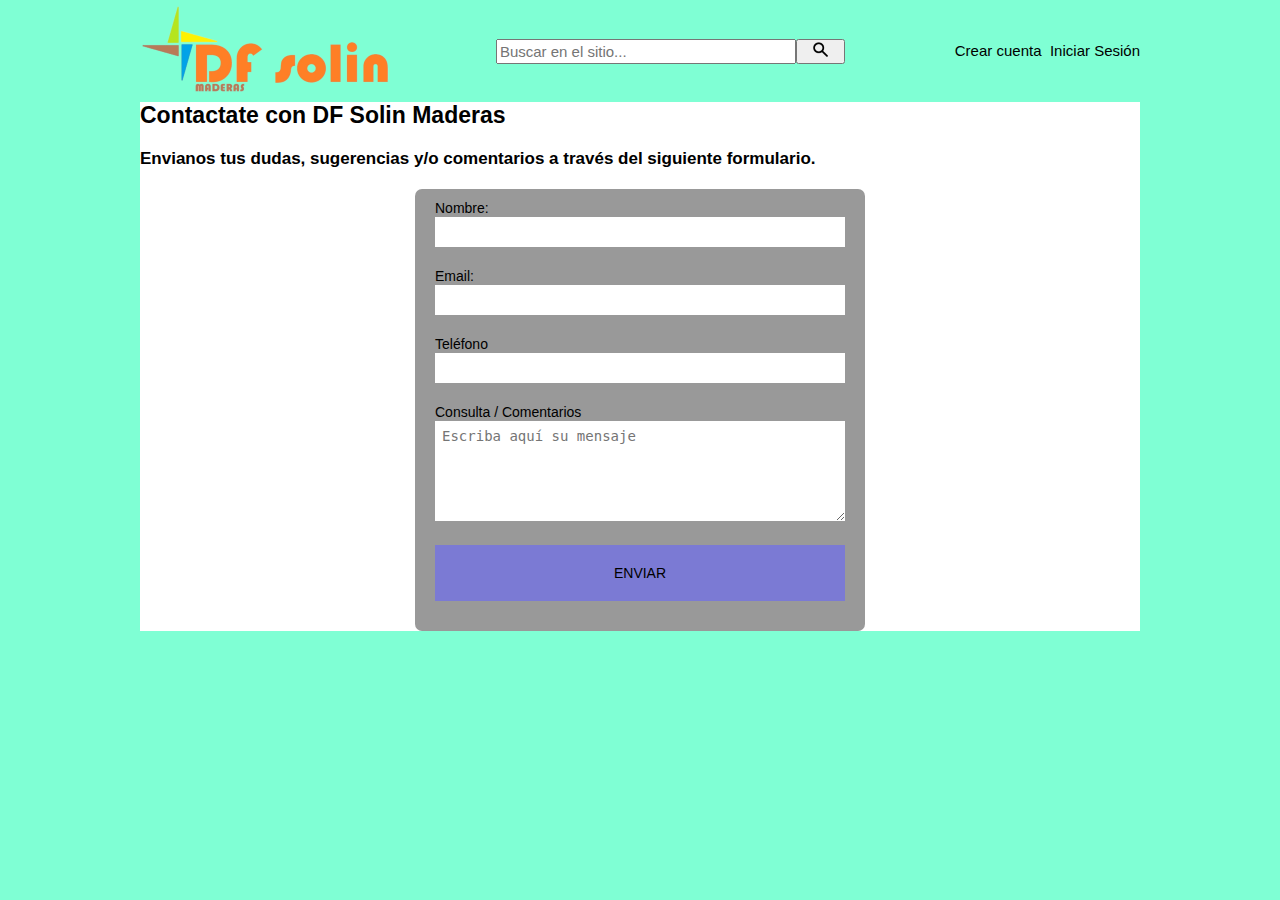
==== tp1_contacto.html @ 69a6aca4 "Formulario de contactos" ====
<!DOCTYPE html>
<html lang="en">
<head>
    <meta charset="UTF-8">
    <meta http-equiv="X-UA-Compatible" content="IE=edge">
    <meta name="viewport" content="width=device-width, initial-scale=1.0">
    <title>Contacto</title>
    <link rel="stylesheet" href="tp1.css">
</head>
<body>
        <div class="cabecera">
            <a href="tp1.html">
                <img src="logo1.png" alt="Ir a la home">
            </a>
            <form action="buscar.js" class="div-form">
                 <input type="search" class="div-form_input" placeholder="Buscar en el sitio...">
                 <button class="div-form_boton"></button>
             <!-- <input type="submit" class="div-form_boton" value="Buscar"> -->
            </form>
         
            <div class="div-botones">
                <a href="#" class="div-botoncrear">Crear cuenta</a>
                <a href="#" class="div-botoniniciar">Iniciar Sesión</a>
            
             </div>
        </div>

        <div class="contenedor">
            <h1>Contactate con DF Solin Maderas</h1>
            <h2>Envianos tus dudas, sugerencias y/o comentarios a través del siguiente formulario.</h2>
            <form action="enviar.js" class="div-contacto">
                <label class="form-label">
                    Nombre:
                    <input type="text" required class="form-nombre">
                </label>
                <label class="form-label">
                    Email:
                    <input type="email" required class="form-email">
                </label>
                <label class="form-label">
                    Teléfono
                    <input type="number" class="form-tel">
                </label>
                <label class="form-label">
                    Consulta / Comentarios
                    <textarea placeholder="Escriba aquí su mensaje" class="form-area"></textarea>
                </label>
                <input type="button" value="ENVIAR" class="form-boton">

            </form>
        </div>

         

        

    
</body>
</html>
---- tp1.css ----
/*-------------------VARIABLES ---------------*/
:root{
    --negro: black;
    --blanco: white;
    --fondo: aquamarine;
}
*{
    margin: 0;
    padding: 0;
    box-sizing: border-box;
}

body{
    background-color: var(--fondo);
    /* Aqui imagen de fondo
    background-image: url(ruta/ .jpg);
    Me va a quedar una imagen q se ajusta responsive al ancho y al largo 
    background-size: 100vw 100vh;
    para que la imagen se quede fija aunque se cee scroll
    background-attachment: fixed;

     */
     
     
     font-family: Arial, Helvetica, sans-serif;
    
}
/*---------------------- CABECERA --------------------*/
.cabecera, .contenedor{
    max-width: 1000px;
    margin: auto;

}
.cabecera{
    display: flex;
    padding: 5px 0;
    justify-content: space-between;
    align-items: center;
    
   
    
}
.div-form{
    display: flex;
    
}
.div-form_input{
    font-size: 15px;
    width: 300px;
    padding: 2px;
}
.div-form_boton{
    
    cursor: pointer;
    padding: 0 15px;
    /*background: none;
    border: none;*/

}
.div-form_boton::before{
    content: url(lupa.png);
    
}


.div-botoncrear, .div-botoniniciar{
    border: none;
   font-size: 15px;
   text-decoration: none;
   color: var(--negro);
   padding-left: 4px;
    
}
.div-botoniniciar:hover{
    text-decoration: underline;
}
.div-botoncrear:hover{
    text-decoration: underline;
}

.contenedor{
    background-color: var(--blanco);
}
/* ------------ Navegacion ---------------*/
.nav{
    
    padding: 10px;
    padding-left: 45px;
    margin-bottom: 20px;

}
.nav-lista{
    
    list-style: none;
    display: flex;

}

.nav-lista_item-link{
   
    display: block;
    padding: 4px 15px;
    text-decoration: none;
    font-weight: bolder;
    color: var(--negro);

}
.nav-lista_item-link:hover{
    text-decoration: underline;
}
.text-populares{
    display: block;
    padding-left: 60px;    
    padding-bottom: 5px;
    font-style: oblique;

}
/*-----------------Slider de imagenes-------------*/
.slider{
    /*
        si tengo un slider de imagenes real deberia hacer:text-align: text-align:
         display: flex;
        justify-content: center; */
    text-align: center;
    background-color: red;
    margin-bottom: 20px;
   
    
}
/*-------------------- footer----------------*/
.footer{
    background-color: violet;
    display: flex;
    gap: 30px;
    /*grid-template-columns: 1fr 1fr 1fr;*/
    padding: 40px;
    padding-top: 5px;
    padding-bottom: 20px;
    border-top: 1px solid var(--negro);
}
.footer-nav{
    background-color: salmon;
}
.footer-redes{

    flex-grow: 1;
}
.footer-redes_imagen{
    background-color: chocolate;
}

.footer-titulo{
    font-size: 15px;
    background-color: yellowgreen;
    padding-bottom: 5px;
    
}
.footer-lista{
    background-color: yellow;
    font-size: 15px;
    
}
.footer-lista_item{
    background-color: turquoise;
    list-style: none;
    
   

}
.footer-lista_item-link{
    background-color: rgb(208, 208, 230);
    display: block;
    text-decoration: none;
    color: var(--negro);
    padding: 3px 0;
    
}
.footer-redes{
    background-color: springgreen;
}
.footer-datos{
    font-size: 15px;
    background-color: whitesmoke;
    
}
.footer-datos_direccion{
    background-color: rgb(226, 81, 137);
    font-style: normal;
    font-size: 10px;
    

}
/*-----------------------FORMULARIO DE CONTACTO---------------*/
.div-contacto{
    width: 450px;
    margin: auto;
    background: rgba(0,0,0,0.4) ;
    padding: 10px 20px;
    box-sizing: border-box;
    margin-top: 20px;
    border-radius: 7px;
}
h1{
    margin: 0;
    font-size: 23px;
    margin-bottom: 20px;
}
h2{
    margin: 0;
    font-size: 17px;
    margin-bottom: 20px;
}

.form-label{
    font-size: 14px;
}

.form-nombre, .form-email, .form-tel, .form-area, .form-boton{
    width: 100%;
    margin-bottom: 20px;
    padding: 7px;
    box-sizing: border-box;
    font-size: 14px;
    border: none;
}
.form-area{
    min-height: 100px;
    max-height: 200px;
    max-width: 100%;

}
.form-boton{
    background: rgb(123, 122, 212);
    color: var(--negro);
    padding: 20px;
}
.form-boton:hover{
    cursor: pointer;
}

@media (max-width:480px){
    .div-contacto{
        width: 100%;
    }
}
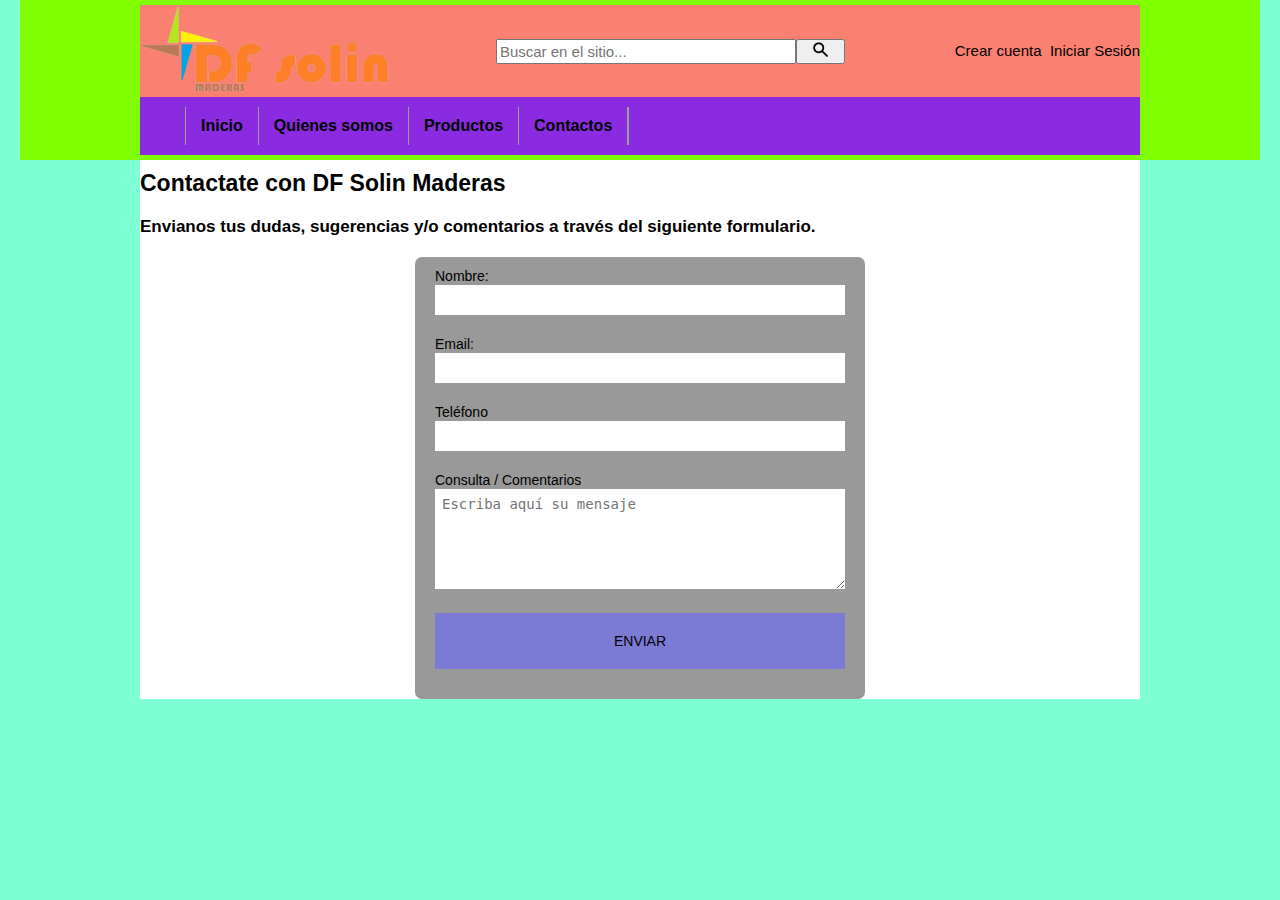
==== commit 05a07b5b: "Cabecera responsive" ====
--- a/tp1_contacto.html
+++ b/tp1_contacto.html
@@ -8,22 +8,68 @@
     <link rel="stylesheet" href="tp1.css">
 </head>
 <body>
-        <div class="cabecera">
-            <a href="tp1.html">
-                <img src="logo1.png" alt="Ir a la home">
-            </a>
-            <form action="buscar.js" class="div-form">
-                 <input type="search" class="div-form_input" placeholder="Buscar en el sitio...">
-                 <button class="div-form_boton"></button>
-             <!-- <input type="submit" class="div-form_boton" value="Buscar"> -->
-            </form>
-         
-            <div class="div-botones">
+    <div class="cabecera">
+        <div class="cabecera-logo">
+           <a href="tp1.html">
+               <img src="logo1.png" alt="Ir a la home">
+           </a>
+           <form action="buscar.js" class="div-form">
+               <input type="search" class="div-form_input" placeholder="Buscar en el sitio...">
+               <button class="div-form_boton"></button>
+               <!-- <input type="submit" class="div-form_boton" value="Buscar"> -->
+           </form>
+           <div class="div-botones">
                 <a href="#" class="div-botoncrear">Crear cuenta</a>
                 <a href="#" class="div-botoniniciar">Iniciar Sesión</a>
-            
-             </div>
-        </div>
+
+
+            <!--   <input type="submit" class="div-botoncrear" value="Crear cuenta">
+           <input type="submit" class="div-botoniniciar" value="Iniciar Sesión">
+            -->
+           </div>
+        </div> <!-- fin de div cabecera - logo -->
+        <button class="btn" id="boton">
+            Menú
+        </button>
+
+           <nav class="nav" id="nav">
+               <ul class="nav-lista">
+                   <li class="nav-lista_item">
+                       <a href="tp1.html" class="nav-lista_item-link">Inicio</a>
+                   </li>
+                   <li class="nav-lista_item">
+                       <a href="#" class="nav-lista_item-link">Quienes somos</a>
+                   </li>
+                   <li class="nav-lista_item productos">
+                       <a href="#" class="nav-lista_item-link">Productos</a>
+                       <!-- ---------- Aqui cargo la sublista de productos------->
+                       <ul class="nav-sublista">
+                            <li class="nav-sublista_item">
+                                <a href="#" class="nav-sublista_item-link">Conservadoras Básicas</a>
+                            </li>
+                            <li class="nav-sublista_item">
+                                 <a href="#" class="nav-sublista_item-link">Conservadoras Premium</a>
+                            </li>
+                            <li class="nav-sublista_item">
+                                 <a href="#" class="nav-sublista_item-link">Destapadores</a>
+                            </li>
+                            <li class="nav-sublista_item">
+                               <a href="#" class="nav-sublista_item-link">Personaliza aquí</a>
+                            </li>
+                       </ul>
+                   </li>
+                   <li class="nav-lista_item">
+                       <a href="tp1_contacto.html" class="nav-lista_item-link">Contactos</a>
+                   </li>
+                   <li class="nav-lista_item">
+                         <a href="#" class="nav-lista_item-link iniciar">Iniciar Sesión</a>
+                    </li>
+                    <li class="nav-lista_item">
+                         <a href="#" class="nav-lista_item-link registrarse">Registrarse</a>
+                    </li>
+               </ul>
+           </nav>
+   </div> <!-- fin de cabecera---> 
 
         <div class="contenedor">
             <h1>Contactate con DF Solin Maderas</h1>
@@ -51,7 +97,7 @@
         </div>
 
          
-
+        <script src="hamburguesa.js"></script>
         
 
     
--- a/tp1.css
+++ b/tp1.css
@@ -26,20 +26,34 @@
     
 }
 /*---------------------- CABECERA --------------------*/
-.cabecera, .contenedor{
+.cabecera-logo, .nav {
     max-width: 1000px;
     margin: auto;
+    
 
 }
 .cabecera{
+
+    background-color: chartreuse;
+    padding: 5px 0;   
+    margin: 0 20px; 
+    position: fixed;
+    left: 0;
+    top: 0;
+    right: 0;
+}
+.cabecera-logo{
+    background-color: salmon;
     display: flex;
-    padding: 5px 0;
+   
+
     justify-content: space-between;
     align-items: center;
-    
-   
-    
-}
+   /* flex-wrap: wrap;*/
+    
+          
+}
+
 .div-form{
     display: flex;
     
@@ -77,36 +91,90 @@
 .div-botoncrear:hover{
     text-decoration: underline;
 }
-
-.contenedor{
-    background-color: var(--blanco);
-}
-/* ------------ Navegacion ---------------*/
-.nav{
-    
+ /*-------------Estilos del menu-----------*/
+ .nav{
+     background-color: blueviolet;    
     padding: 10px;
     padding-left: 45px;
-    margin-bottom: 20px;
-
+    margin-bottom: 0;
+
+}
+.btn{
+
+    display: none;
 }
 .nav-lista{
     
     list-style: none;
+
     display: flex;
-
-}
-
+   
+
+}
+.nav-lista_item{
+    border-left: 0.5px solid rgb(158, 156, 150);
+}
 .nav-lista_item-link{
    
     display: block;
-    padding: 4px 15px;
+    padding: 10px 15px;
     text-decoration: none;
     font-weight: bolder;
     color: var(--negro);
+    transition: all 0.4s linear;
+    border-radius: 5px;
 
 }
 .nav-lista_item-link:hover{
-    text-decoration: underline;
+    background: rgb(158, 156, 150);
+ 
+}
+.iniciar, .registrarse{
+    display: none;
+    background: rgb(219, 218, 218, 0.5);
+    font-weight: lighter;
+
+}
+.nav-sublista{
+    background-color: chocolate;
+    display: none;
+    list-style: none;
+    position: absolute;
+    /*min-width: 140px;*/
+    padding: 10px 0;
+
+}
+.nav-sublista_item{
+
+    border-bottom: 0.5px solid rgb(218, 215, 215);
+}
+.nav-sublista_item-link{
+   
+    display: block;
+    padding: 10px 15px;
+    text-decoration: none;
+    font-weight: bolder;
+    color: black;
+    transition: all 0.4s linear;
+    border-radius: 5px;
+
+}
+
+.nav-sublista_item-link:hover{
+    background: rgb(158, 156, 150);
+
+       
+}
+.productos:hover .nav-sublista {
+    display: block;
+}
+
+/*--------------inicia contenedor-----------*/
+.contenedor{
+    background-color: var(--blanco);
+    max-width: 1000px;
+    margin: auto;
+    padding-top: 170px;
 }
 .text-populares{
     display: block;
@@ -238,7 +306,56 @@
     cursor: pointer;
 }
 
+/*-------------Responsive ---------------- */
+
+@media (max-width: 768px) {
+    /*:root {
+        --espacio: 10px   puedo setear variables
+    }*/
+    .btn{
+        display: block;
+    }
+    .nav{
+        display: none;
+    }
+    .div-form_input{
+        display: none;
+    }
+    .div-botoncrear, .div-botoniniciar{
+        display: none;
+    }
+    .iniciar, .registrarse{
+        display: block;
+    }
+    .modificar{
+        display: block;
+        border: 0.5px solid rgb(218, 215, 215);
+    }
+    .nav-lista {
+        flex-direction: column;
+        /*display: block;*/
+        
+    }
+    .nav-lista_item{
+        border: none;
+        border-bottom: 0.5px solid rgb(218, 215, 215)  ;
+        padding: 10px 0;
+    }
+
+    
+}
+
+
+
 @media (max-width:480px){
+    /*-------------Responsive de Cabecera ---------------- */
+    .div-form_input{
+        display: none;
+    }
+
+    
+
+/* ----------------- responsive de contactos ----------*/
     .div-contacto{
         width: 100%;
     }
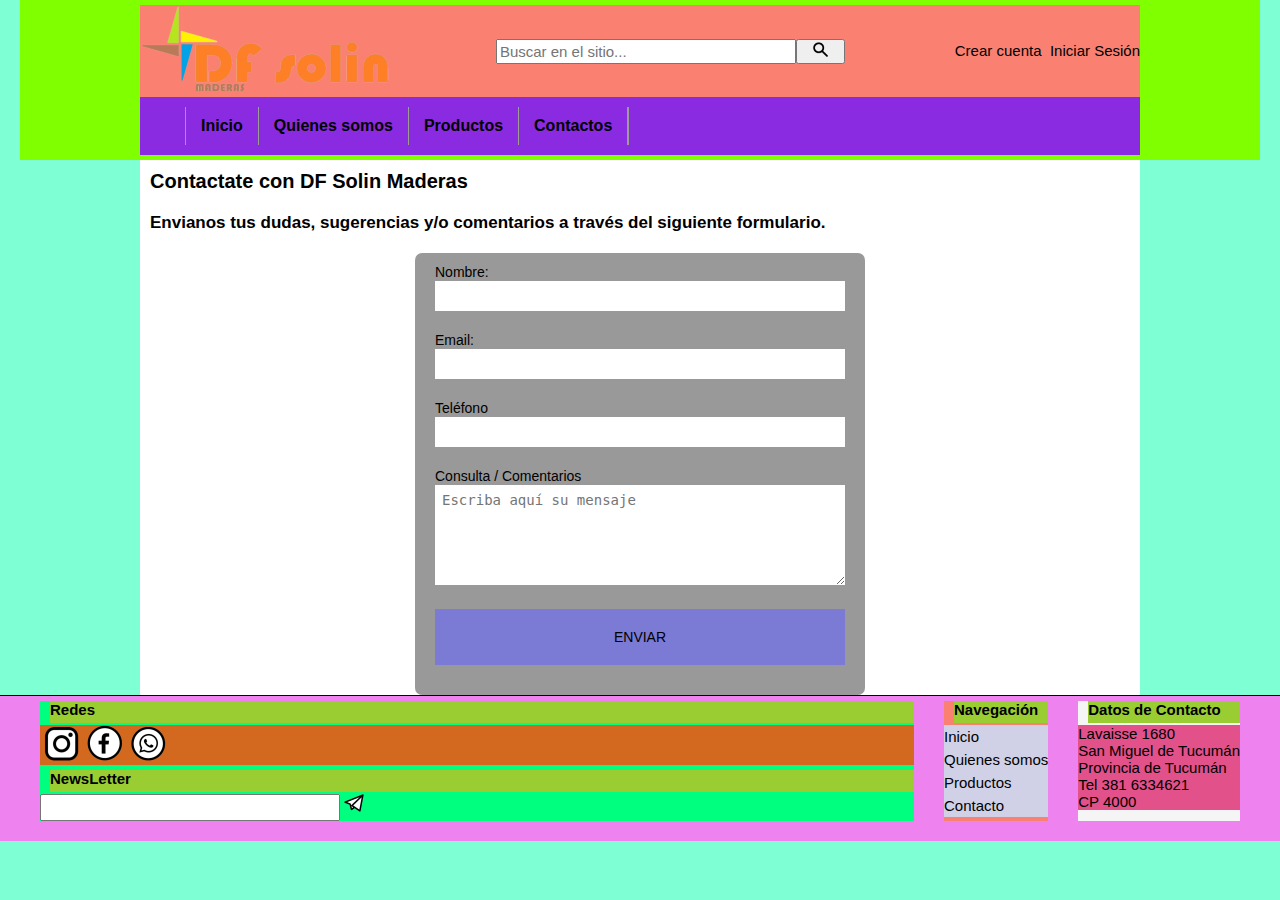
==== commit 131b6669: "Cambios de fotos y contac y quienes.." ====
--- a/tp1_contacto.html
+++ b/tp1_contacto.html
@@ -38,7 +38,7 @@
                        <a href="tp1.html" class="nav-lista_item-link">Inicio</a>
                    </li>
                    <li class="nav-lista_item">
-                       <a href="#" class="nav-lista_item-link">Quienes somos</a>
+                       <a href="tp1_somos.html" class="nav-lista_item-link">Quienes somos</a>
                    </li>
                    <li class="nav-lista_item productos">
                        <a href="#" class="nav-lista_item-link">Productos</a>
@@ -72,8 +72,8 @@
    </div> <!-- fin de cabecera---> 
 
         <div class="contenedor">
-            <h1>Contactate con DF Solin Maderas</h1>
-            <h2>Envianos tus dudas, sugerencias y/o comentarios a través del siguiente formulario.</h2>
+            <h1 class="contacto-h1">Contactate con DF Solin Maderas</h1>
+            <h2 class="contacto-h2">Envianos tus dudas, sugerencias y/o comentarios a través del siguiente formulario.</h2>
             <form action="enviar.js" class="div-contacto">
                 <label class="form-label">
                     Nombre:
@@ -94,7 +94,75 @@
                 <input type="button" value="ENVIAR" class="form-boton">
 
             </form>
+            
         </div>
+
+        <!-- -------------------- Aqui empieza footer------------- -->
+    <footer class="footer">
+        <div class="footer-redes">
+            <h2 class="footer-titulo" >Redes</h2>
+            <div class="footer-redes_imagen">
+                <img src="instagram.png" alt="Ir a Instagram" class="instagram">
+                <img src="facebook.png" alt="Ir a facebook" class="facebook">
+                <img src="whats1.png" alt="Ir a whatsaap" class="whatsaap">
+            </div>
+            <div class="News">
+                <h2 class="footer-titulo" >NewsLetter</h2>
+                <form action="news.js" class="form-news">
+                
+                     <input type="email" class="footer-news">
+                     <button class="footer-form_boton"></button>
+                </form>     
+
+
+            </div>                
+
+        </div>           
+        <div class="footer-nav">
+            <h2 class="footer-titulo"> Navegación</h2>
+            <ul class="footer-lista">
+                <li class="footer-lista_item">
+                    <a href="tp1.html" class="footer-lista_item-link">Inicio
+
+                    </a>
+                </li>
+                <li class="footer-lista_item">
+                    <a href="tp1_somos.html" class="footer-lista_item-link">Quienes somos
+                        
+                    </a>
+                </li>
+                <li class="footer-lista_item">
+                    <a href="#" class="footer-lista_item-link">Productos
+                        
+                    </a>
+                </li>
+                <li class="footer-lista_item">
+                    <a href="tp1_contacto.html" class="footer-lista_item-link">Contacto
+                        
+                    </a>
+                </li>
+            </ul>
+
+        </div>
+        <div class="footer-datos">
+            <h2 class="footer-titulo" >Datos de Contacto</h2>
+            <address class="footer-datos_direccion">
+                Lavaisse 1680 <br>
+                San Miguel de Tucumán <br>
+                Provincia de Tucumán <br>
+                Tel 381 6334621 <br>
+                CP 4000
+            </address>
+            <!--<p>Lavaisse 1680</p>
+            <p>San Miguel de Tucumán</p>
+            <p>Provincia de Tucumán</p>
+            <p>Tel 381 6334621</p>
+            <p>CP 4000</p> -->
+
+
+        </div>
+        
+    </footer>
 
          
         <script src="hamburguesa.js"></script>
--- a/tp1.css
+++ b/tp1.css
@@ -101,6 +101,10 @@
 }
 .btn{
 
+    background: none;
+    font-size: 15px;
+    border: none;
+    cursor: pointer;
     display: none;
 }
 .nav-lista{
@@ -195,6 +199,7 @@
    
     
 }
+
 /*-------------------- footer----------------*/
 .footer{
     background-color: violet;
@@ -205,6 +210,7 @@
     padding-top: 5px;
     padding-bottom: 20px;
     border-top: 1px solid var(--negro);
+    font-weight:normal;
 }
 .footer-nav{
     background-color: salmon;
@@ -215,33 +221,63 @@
 }
 .footer-redes_imagen{
     background-color: chocolate;
+    margin-bottom: 5px;
+    
 }
 
 .footer-titulo{
     font-size: 15px;
     background-color: yellowgreen;
     padding-bottom: 5px;
-    
+    margin-bottom: 2px;
+    
+}
+.footer-news{
+    padding: 4px;
+    width: 300px;
+
+}
+.instagram, .whatsaap, .facebook{
+    padding-left: 4px;
+}
+.instagram, .whatsaap, .facebook:hover{
+    cursor: pointer;
+
+}
+.footer-form_boton::before{
+    content: url(enviar.png);
+}
+.footer-form_boton{
+    background: none;
+    border: none;
+    cursor: pointer;
 }
 .footer-lista{
     background-color: yellow;
     font-size: 15px;
+    
     
 }
 .footer-lista_item{
     background-color: turquoise;
     list-style: none;
     
+    
    
 
 }
 .footer-lista_item-link{
     background-color: rgb(208, 208, 230);
-    display: block;
+    
     text-decoration: none;
     color: var(--negro);
     padding: 3px 0;
-    
+    display: block;
+    
+}
+.footer-lista_item:hover{
+    text-decoration:underline;
+
 }
 .footer-redes{
     background-color: springgreen;
@@ -254,7 +290,7 @@
 .footer-datos_direccion{
     background-color: rgb(226, 81, 137);
     font-style: normal;
-    font-size: 10px;
+    font-size: 15px;
     
 
 }
@@ -270,12 +306,14 @@
 }
 h1{
     margin: 0;
-    font-size: 23px;
+    font-size: 20px;
+    margin-left: 10px;
     margin-bottom: 20px;
 }
 h2{
     margin: 0;
     font-size: 17px;
+    margin-left: 10px;
     margin-bottom: 20px;
 }
 
@@ -305,6 +343,22 @@
 .form-boton:hover{
     cursor: pointer;
 }
+/*----------------------QUIENES SOMOS ------------------------*/
+.contenedor-info{
+    display: flex;
+    text-align: center;
+}
+.contenedor-imagen{
+
+    background-color: rgb(241, 82, 194);
+}
+.contenedor-texto{
+    background-color: rgb(241, 253, 71);
+    margin: 0 20px;
+    text-align: justify;
+
+}
+
 
 /*-------------Responsive ---------------- */
 
@@ -342,12 +396,17 @@
         padding: 10px 0;
     }
 
-    
-}
-
-
-
-@media (max-width:480px){
+    /* ------------------Responsive de Quienes somos--------*/
+    .contenedor-info{
+        display: block;
+    }
+
+    
+}
+
+
+
+@media (max-width:414px){
     /*-------------Responsive de Cabecera ---------------- */
     .div-form_input{
         display: none;
@@ -359,4 +418,15 @@
     .div-contacto{
         width: 100%;
     }
+    /*----------Responsive para footer--------------*/
+    .footer{
+        display: block;
+    }
+    .footer-redes{
+        margin-bottom: 5px;
+    }
+    .footer-nav{
+        margin-bottom: 5px;
+    }
+    
 }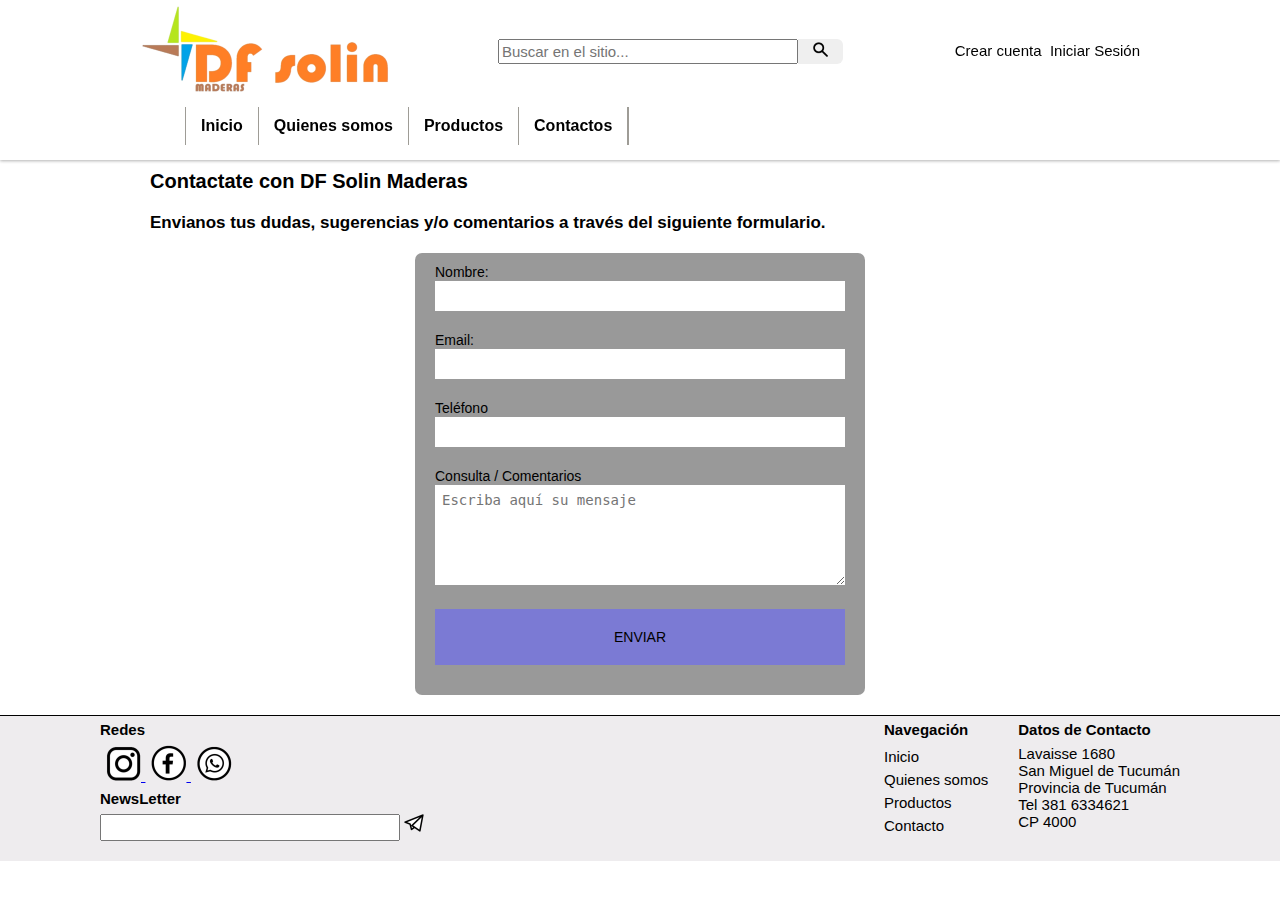
==== commit 8994803d: "Accesibilidad" ====
--- a/tp1_contacto.html
+++ b/tp1_contacto.html
@@ -8,6 +8,11 @@
     <link rel="stylesheet" href="tp1.css">
 </head>
 <body>
+
+    <!-- ---------------AQUI PONGO SKIP NAVIGATION-------------->
+    <a href="#contenido" class="sr-only"> Saltear navegación</a>
+
+
     <div class="cabecera">
         <div class="cabecera-logo">
            <a href="tp1.html">
@@ -71,7 +76,7 @@
            </nav>
    </div> <!-- fin de cabecera---> 
 
-        <div class="contenedor">
+        <div class="contenedor" id="contenido">
             <h1 class="contacto-h1">Contactate con DF Solin Maderas</h1>
             <h2 class="contacto-h2">Envianos tus dudas, sugerencias y/o comentarios a través del siguiente formulario.</h2>
             <form action="enviar.js" class="div-contacto">
@@ -102,16 +107,22 @@
         <div class="footer-redes">
             <h2 class="footer-titulo" >Redes</h2>
             <div class="footer-redes_imagen">
-                <img src="instagram.png" alt="Ir a Instagram" class="instagram">
-                <img src="facebook.png" alt="Ir a facebook" class="facebook">
-                <img src="whats1.png" alt="Ir a whatsaap" class="whatsaap">
+                <a href="#">
+                    <img src="instagram.png" alt="Ir a Instagram" class="instagram">
+                </a>
+                <a href="#">
+                    <img src="facebook.png" alt="Ir a facebook" class="facebook">
+                </a>
+                <a href="#">
+                    <img src="whats1.png" alt="Ir a whatsaap" class="whatsaap">
+                </a>
             </div>
             <div class="News">
                 <h2 class="footer-titulo" >NewsLetter</h2>
                 <form action="news.js" class="form-news">
                 
                      <input type="email" class="footer-news">
-                     <button class="footer-form_boton"></button>
+                     <button class="footer-form_boton" aria-label="Enviar"></button>
                 </form>     
 
 
--- a/tp1.css
+++ b/tp1.css
@@ -11,7 +11,7 @@
 }
 
 body{
-    background-color: var(--fondo);
+    
     /* Aqui imagen de fondo
     background-image: url(ruta/ .jpg);
     Me va a quedar una imagen q se ajusta responsive al ancho y al largo 
@@ -25,6 +25,27 @@
      font-family: Arial, Helvetica, sans-serif;
     
 }
+.sr-only{
+   /* position: absolute;*/
+    z-index: 1;
+    background-color:aquamarine;
+    position: absolute !important;
+    height: 1px;
+    width: 1px;
+    overflow: hidden;
+    clip: rect(1px 1px 1px 1px);
+    clip: rect(1px, 1px, 1px, 1px);
+    white-space: nowrap;
+    
+
+}
+.sr-only:focus{
+    background-color: rgb(210, 231, 18);
+    padding: 20px;
+    width: auto;
+    height: auto;
+    clip: auto;
+}
 /*---------------------- CABECERA --------------------*/
 .cabecera-logo, .nav {
     max-width: 1000px;
@@ -34,16 +55,17 @@
 }
 .cabecera{
 
-    background-color: chartreuse;
+    background-color: var(--blanco);
     padding: 5px 0;   
-    margin: 0 20px; 
+    margin: 0; 
     position: fixed;
     left: 0;
     top: 0;
     right: 0;
+    box-shadow: 0 1px 3px rgb(0 0 0 / 30%);
 }
 .cabecera-logo{
-    background-color: salmon;
+   /* background-color: salmon;*/
     display: flex;
    
 
@@ -67,8 +89,9 @@
     
     cursor: pointer;
     padding: 0 15px;
-    /*background: none;
-    border: none;*/
+    /*background: none; */
+    border: none;
+    border-radius: 0 6px 6px 0;
 
 }
 .div-form_boton::before{
@@ -93,7 +116,7 @@
 }
  /*-------------Estilos del menu-----------*/
  .nav{
-     background-color: blueviolet;    
+   /*  background-color: blueviolet;  */  
     padding: 10px;
     padding-left: 45px;
     margin-bottom: 0;
@@ -140,7 +163,7 @@
 
 }
 .nav-sublista{
-    background-color: chocolate;
+    background-color: var(--blanco);
     display: none;
     list-style: none;
     position: absolute;
@@ -169,16 +192,17 @@
 
        
 }
-.productos:hover .nav-sublista {
+.productos:hover .nav-sublista, .productos:focus-within .nav-sublista  {
     display: block;
 }
 
 /*--------------inicia contenedor-----------*/
 .contenedor{
-    background-color: var(--blanco);
+  /*  background-color: var(--blanco);*/
     max-width: 1000px;
     margin: auto;
     padding-top: 170px;
+    margin-bottom: 20px;
 }
 .text-populares{
     display: block;
@@ -194,40 +218,40 @@
          display: flex;
         justify-content: center; */
     text-align: center;
-    background-color: red;
-    margin-bottom: 20px;
-   
-    
-}
+   /* background-color: red;*/
+   
+   
+    
+} 
 
 /*-------------------- footer----------------*/
 .footer{
-    background-color: violet;
+    background-color: rgb(238, 236, 238); 
     display: flex;
     gap: 30px;
     /*grid-template-columns: 1fr 1fr 1fr;*/
-    padding: 40px;
+    padding: 100px;
     padding-top: 5px;
     padding-bottom: 20px;
-    border-top: 1px solid var(--negro);
+    border-top: 0.5px solid var(--negro);
     font-weight:normal;
 }
 .footer-nav{
-    background-color: salmon;
+  /*  background-color: salmon;*/
 }
 .footer-redes{
 
     flex-grow: 1;
 }
 .footer-redes_imagen{
-    background-color: chocolate;
+ /*   background-color: chocolate;*/
     margin-bottom: 5px;
     
 }
 
 .footer-titulo{
     font-size: 15px;
-    background-color: yellowgreen;
+  /*  background-color: yellowgreen;*/
     padding-bottom: 5px;
     margin-bottom: 2px;
     
@@ -238,28 +262,33 @@
 
 }
 .instagram, .whatsaap, .facebook{
-    padding-left: 4px;
+    padding-left: 6px;
 }
 .instagram, .whatsaap, .facebook:hover{
     cursor: pointer;
 
 }
+.instagram:focus-within{
+    border: darkblue solid 1px;
+}
 .footer-form_boton::before{
     content: url(enviar.png);
 }
 .footer-form_boton{
-    background: none;
+    background:none;
     border: none;
+    
+   
     cursor: pointer;
 }
 .footer-lista{
-    background-color: yellow;
+   /* background-color: yellow; */
     font-size: 15px;
     
     
 }
 .footer-lista_item{
-    background-color: turquoise;
+  /*  background-color: turquoise;  */
     list-style: none;
     
     
@@ -267,7 +296,7 @@
 
 }
 .footer-lista_item-link{
-    background-color: rgb(208, 208, 230);
+   /* background-color: rgb(208, 208, 230);  */
     
     text-decoration: none;
     color: var(--negro);
@@ -280,15 +309,15 @@
 
 }
 .footer-redes{
-    background-color: springgreen;
+ /*   background-color: springgreen;   */
 }
 .footer-datos{
     font-size: 15px;
-    background-color: whitesmoke;
+   /*  background-color: whitesmoke;  */
     
 }
 .footer-datos_direccion{
-    background-color: rgb(226, 81, 137);
+  /*  background-color: rgb(226, 81, 137);  */
     font-style: normal;
     font-size: 15px;
     
@@ -298,19 +327,20 @@
 .div-contacto{
     width: 450px;
     margin: auto;
-    background: rgba(0,0,0,0.4) ;
+    background: rgba(0,0,0,0.4) ;  
     padding: 10px 20px;
     box-sizing: border-box;
     margin-top: 20px;
     border-radius: 7px;
-}
-h1{
+    
+}
+.contacto-h1{
     margin: 0;
     font-size: 20px;
     margin-left: 10px;
     margin-bottom: 20px;
 }
-h2{
+.contacto-h2{
     margin: 0;
     font-size: 17px;
     margin-left: 10px;
@@ -336,7 +366,7 @@
 
 }
 .form-boton{
-    background: rgb(123, 122, 212);
+    background: rgb(123, 122, 212); 
     color: var(--negro);
     padding: 20px;
 }
@@ -350,10 +380,10 @@
 }
 .contenedor-imagen{
 
-    background-color: rgb(241, 82, 194);
+   /* background-color: rgb(241, 82, 194);   */
 }
 .contenedor-texto{
-    background-color: rgb(241, 253, 71);
+   /* background-color: rgb(241, 253, 71);   */
     margin: 0 20px;
     text-align: justify;
 
@@ -372,6 +402,12 @@
     .nav{
         display: none;
     }
+    .div-form_boton{
+        width: 60px;
+        padding: 5px;
+        border-radius: 6px;
+
+    }
     .div-form_input{
         display: none;
     }
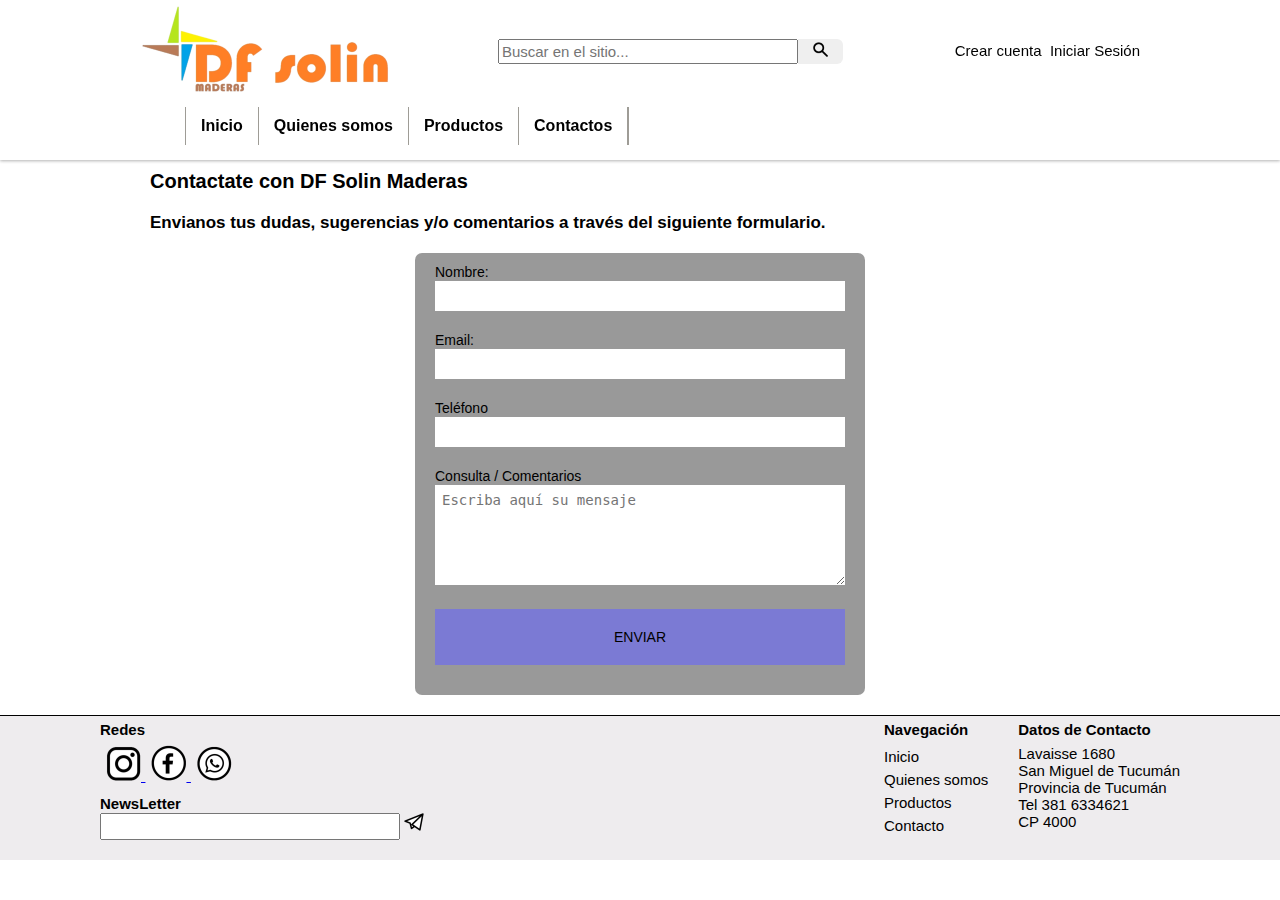
==== commit 36b809d0: "Primera presentación" ====
--- a/tp1_contacto.html
+++ b/tp1_contacto.html
@@ -118,12 +118,14 @@
                 </a>
             </div>
             <div class="News">
-                <h2 class="footer-titulo" >NewsLetter</h2>
+               
+                <label class="footer-label">NewsLetter
                 <form action="news.js" class="form-news">
                 
                      <input type="email" class="footer-news">
                      <button class="footer-form_boton" aria-label="Enviar"></button>
-                </form>     
+                </form> 
+            </label>    
 
 
             </div>                
--- a/tp1.css
+++ b/tp1.css
@@ -11,7 +11,7 @@
 }
 
 body{
-    
+        
     /* Aqui imagen de fondo
     background-image: url(ruta/ .jpg);
     Me va a quedar una imagen q se ajusta responsive al ancho y al largo 
@@ -236,16 +236,22 @@
     border-top: 0.5px solid var(--negro);
     font-weight:normal;
 }
-.footer-nav{
-  /*  background-color: salmon;*/
-}
+/*.footer-nav{
+  /*  background-color: salmon;
+}*/
 .footer-redes{
 
     flex-grow: 1;
 }
 .footer-redes_imagen{
  /*   background-color: chocolate;*/
-    margin-bottom: 5px;
+    margin-bottom: 10px;
+    
+}
+
+.footer-label{
+    font-size: 15px;
+    font-weight: bolder;
     
 }
 
@@ -308,9 +314,9 @@
     text-decoration:underline;
 
 }
-.footer-redes{
- /*   background-color: springgreen;   */
-}
+/*.footer-redes{
+    background-color: springgreen;   
+}*/
 .footer-datos{
     font-size: 15px;
    /*  background-color: whitesmoke;  */
@@ -378,10 +384,10 @@
     display: flex;
     text-align: center;
 }
-.contenedor-imagen{
-
-   /* background-color: rgb(241, 82, 194);   */
-}
+/*.contenedor-imagen{
+
+    background-color: rgb(241, 82, 194);   
+}*/
 .contenedor-texto{
    /* background-color: rgb(241, 253, 71);   */
     margin: 0 20px;
